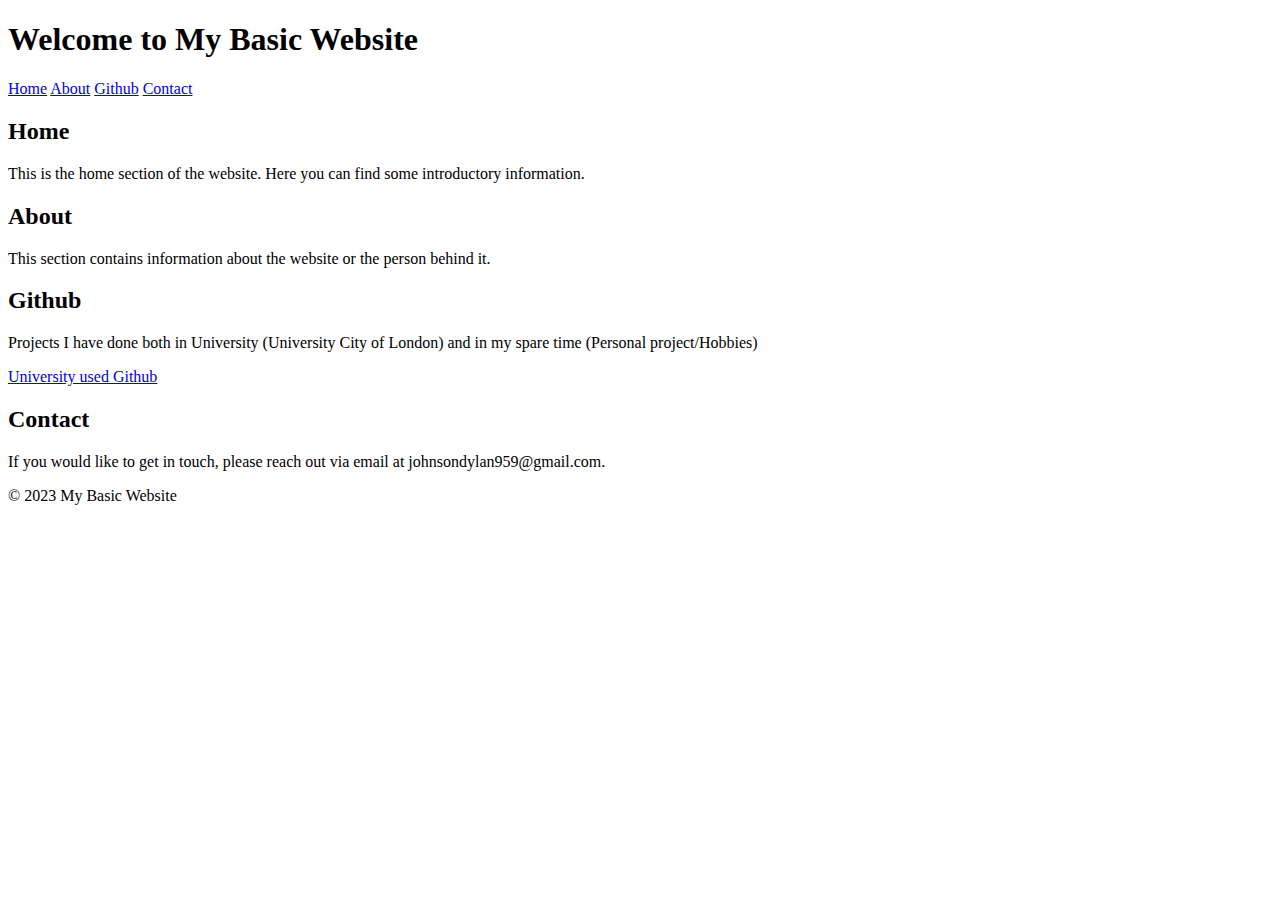
==== website.html @ 40b615d6 "Update website.html" ====
<!DOCTYPE html>
<html lang="en">

<head>
  <meta charset="UTF-8">
  <meta name="viewport" content="width=device-width, initial-scale=1.0">
  <title>My Basic Website</title>
</head>

<body>

  <header>
    <h1>Welcome to My Basic Website</h1>
  </header>

  <nav>
    <a href="#home">Home</a>
    <a href="#about">About</a>
    <a href="#github">Github</a>
    <a href="#contact">Contact</a>
  </nav>

  <section id="home">
    <h2>Home</h2>
    <p>This is the home section of the website. Here you can find some introductory information.</p>
  </section>

  <section id="about">
    <h2>About</h2>
    <p>This section contains information about the website or the person behind it.</p>
  </section>

  <section id="github">
    <h2>Github</h2>
    <p>Projects I have done both in University (University City of London) and in my spare time (Personal
      project/Hobbies)</p>
    <a href="https://github.com/Dylan-byt">University used Github</a>
  </section>

  <section id="contact">
    <h2>Contact</h2>
    <p>If you would like to get in touch, please reach out via email at johnsondylan959@gmail.com.</p>
  </section>


  <footer>
    <p>&copy; 2023 My Basic Website</p>
  </footer>

</body>

</html>
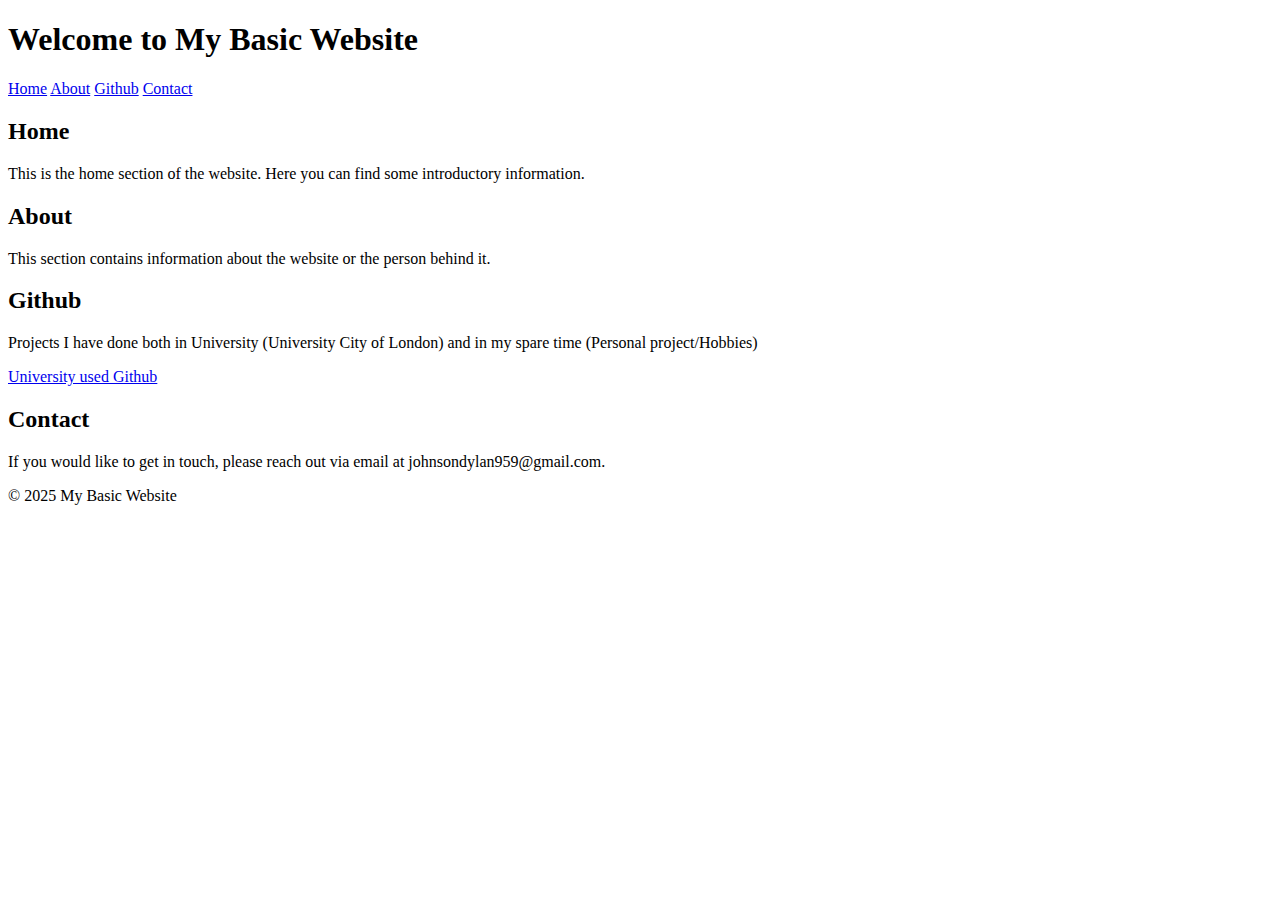
==== commit 1e9c073e: "Update website.html" ====
--- a/website.html
+++ b/website.html
@@ -42,9 +42,8 @@
     <p>If you would like to get in touch, please reach out via email at johnsondylan959@gmail.com.</p>
   </section>
 
-
   <footer>
-    <p>&copy; 2023 My Basic Website</p>
+    <p>&copy; 2025 My Basic Website</p>
   </footer>
 
 </body>
